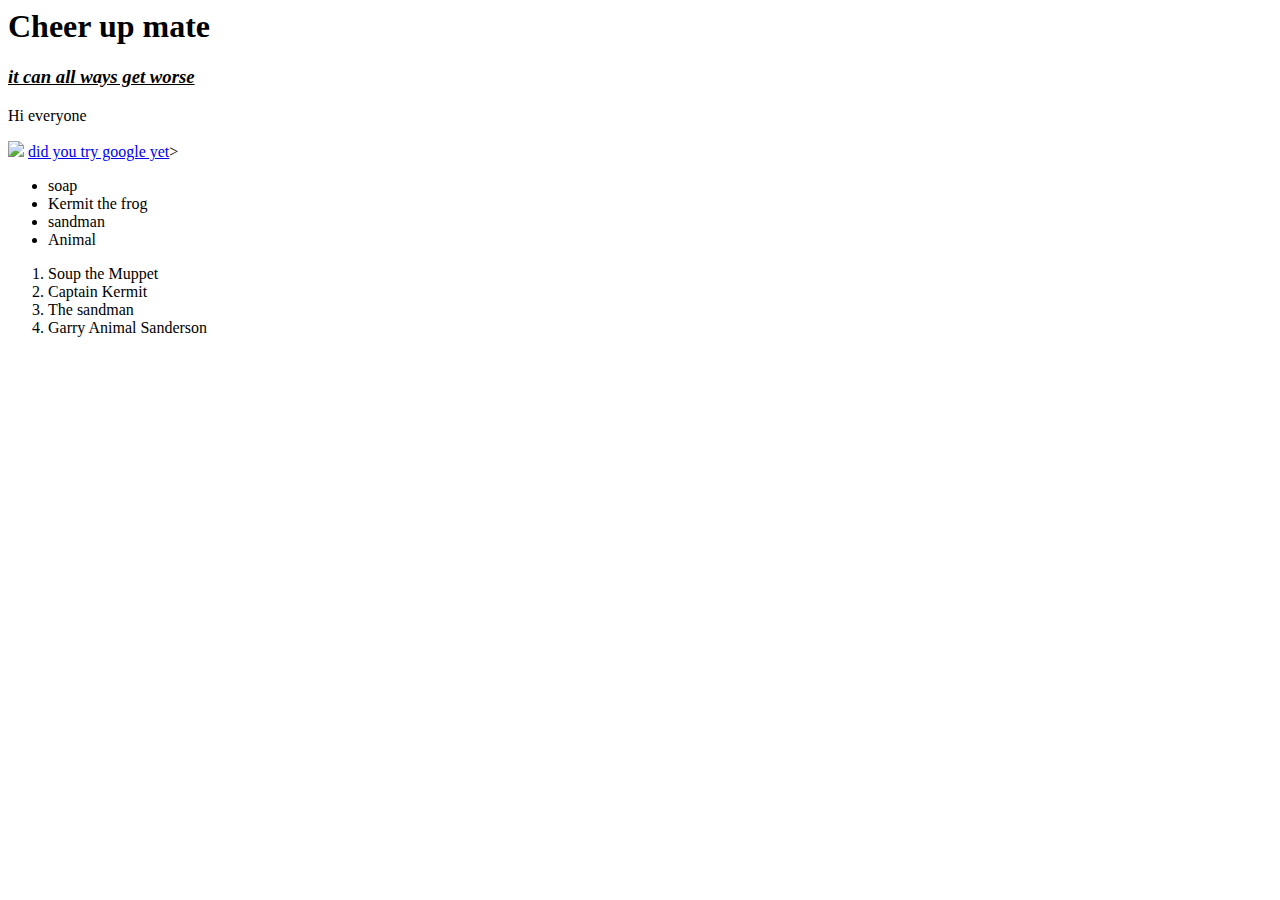
==== f2/basic/index.html @ 59fdb7c9 "the short bus" ====
<html>
    <head>
    </head>
    <body>
        <h1>Cheer up mate</h1>
        <h3><i><u>it can all ways get worse</u></i></h3>
       <p> Hi everyone </p>
       <img src="https://encrypted-tbn0.gstatic.com/images?q=tbn:ANd9GcT_jtvNVpYa5jxPAyjd0UURtBJDfWEcHywYQInS6fIYl6LntWFe">
       <a href="http://www.google.com">did you try google yet</a>>
       <ul> <!----Unordered list></!-->
            <li>soap</li>
            <li>Kermit the frog</li>
            <li>sandman</li>
            <li>Animal</li>
       </ul>
       <ol> <!----ordered list></!-->
           <li>Soup the Muppet</li>
           <li>Captain Kermit</li>
           <li>The sandman</li>
           <li>Garry Animal Sanderson</li>
       </ol>
    </body>
</html>
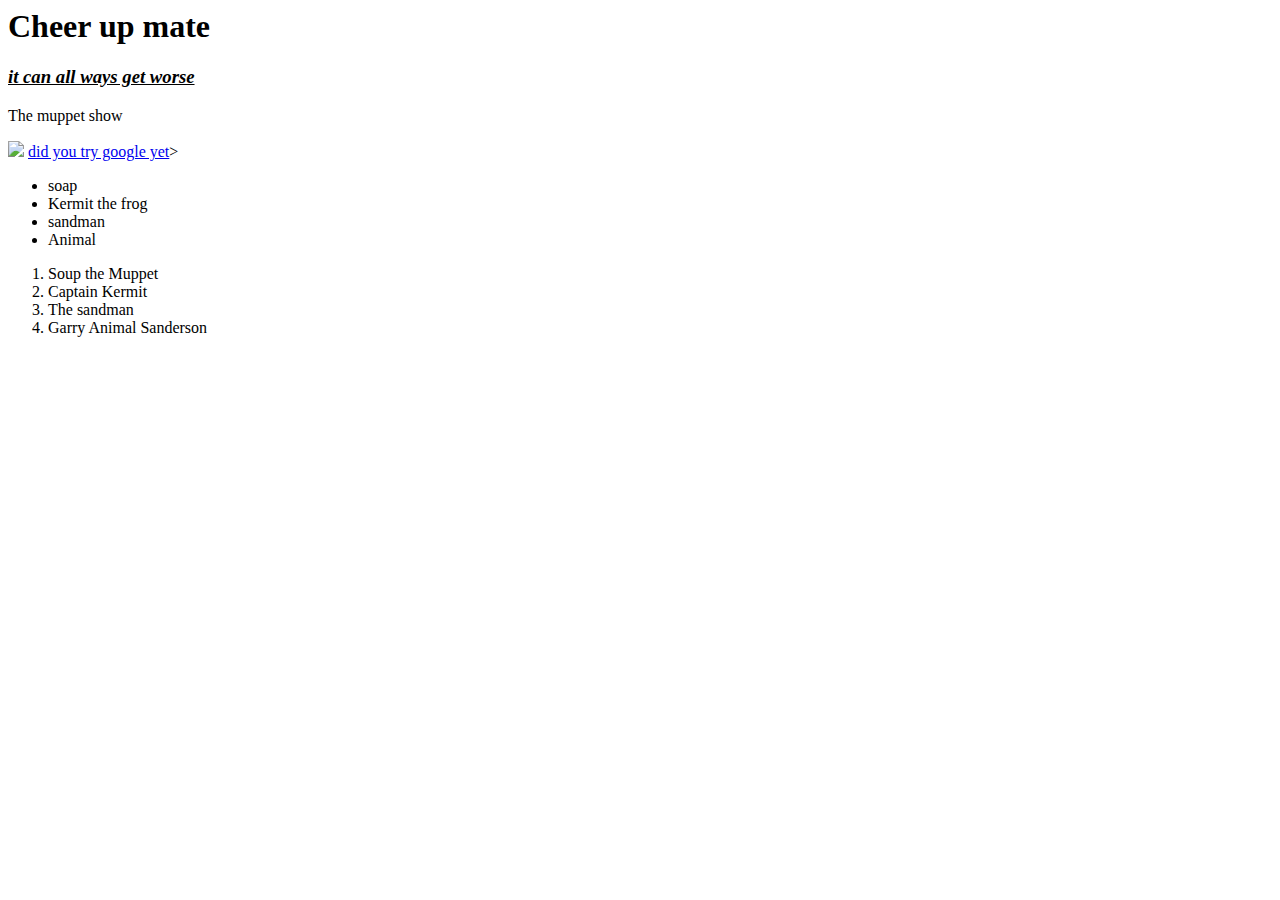
==== commit 511b6470: "m" ====
--- a/f2/basic/index.html
+++ b/f2/basic/index.html
@@ -4,7 +4,7 @@
     <body>
         <h1>Cheer up mate</h1>
         <h3><i><u>it can all ways get worse</u></i></h3>
-       <p> Hi everyone </p>
+       <p> The muppet show </p>
        <img src="https://encrypted-tbn0.gstatic.com/images?q=tbn:ANd9GcT_jtvNVpYa5jxPAyjd0UURtBJDfWEcHywYQInS6fIYl6LntWFe">
        <a href="http://www.google.com">did you try google yet</a>>
        <ul> <!----Unordered list></!-->
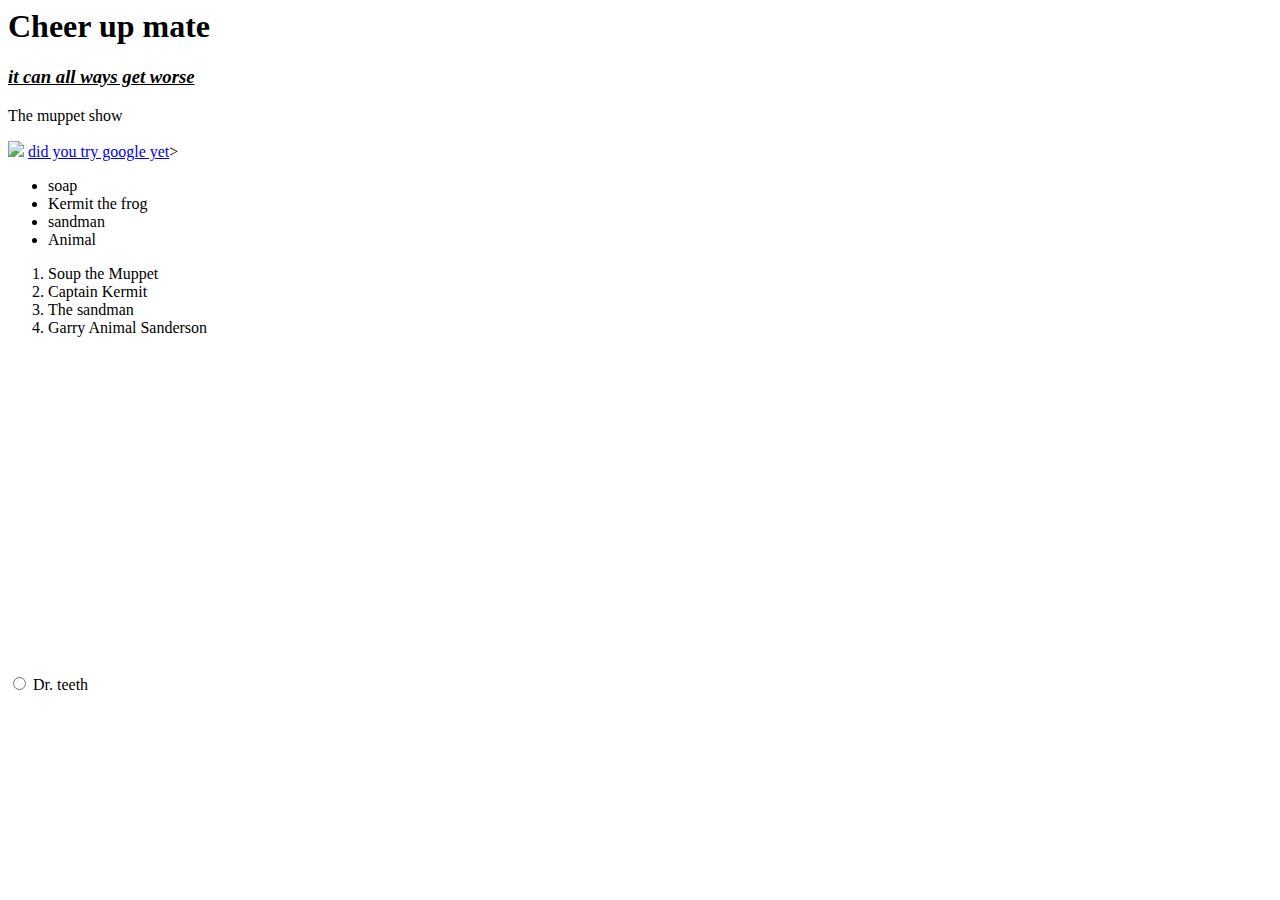
==== commit ceed2089: "radio" ====
--- a/f2/basic/index.html
+++ b/f2/basic/index.html
@@ -1,5 +1,6 @@
 <html>
     <head>
+        <title>The Muppet master</title>
     </head>
     <body>
         <h1>Cheer up mate</h1>
@@ -19,5 +20,14 @@
            <li>The sandman</li>
            <li>Garry Animal Sanderson</li>
        </ol>
+       <iframe width="560" height="315" src="https://www.youtube.com/embed/KG56x8F4Tqg" frameborder="0" allow="autoplay; encrypted-media" allowfullscreen></iframe>
+       <table>
+           <tr>
+               <td>
+               </td>
+            </tr>
+       </table>
+       <form>
+           <input type = "radio" name = "teeth" value= teeth> Dr. teeth
     </body>
 </html>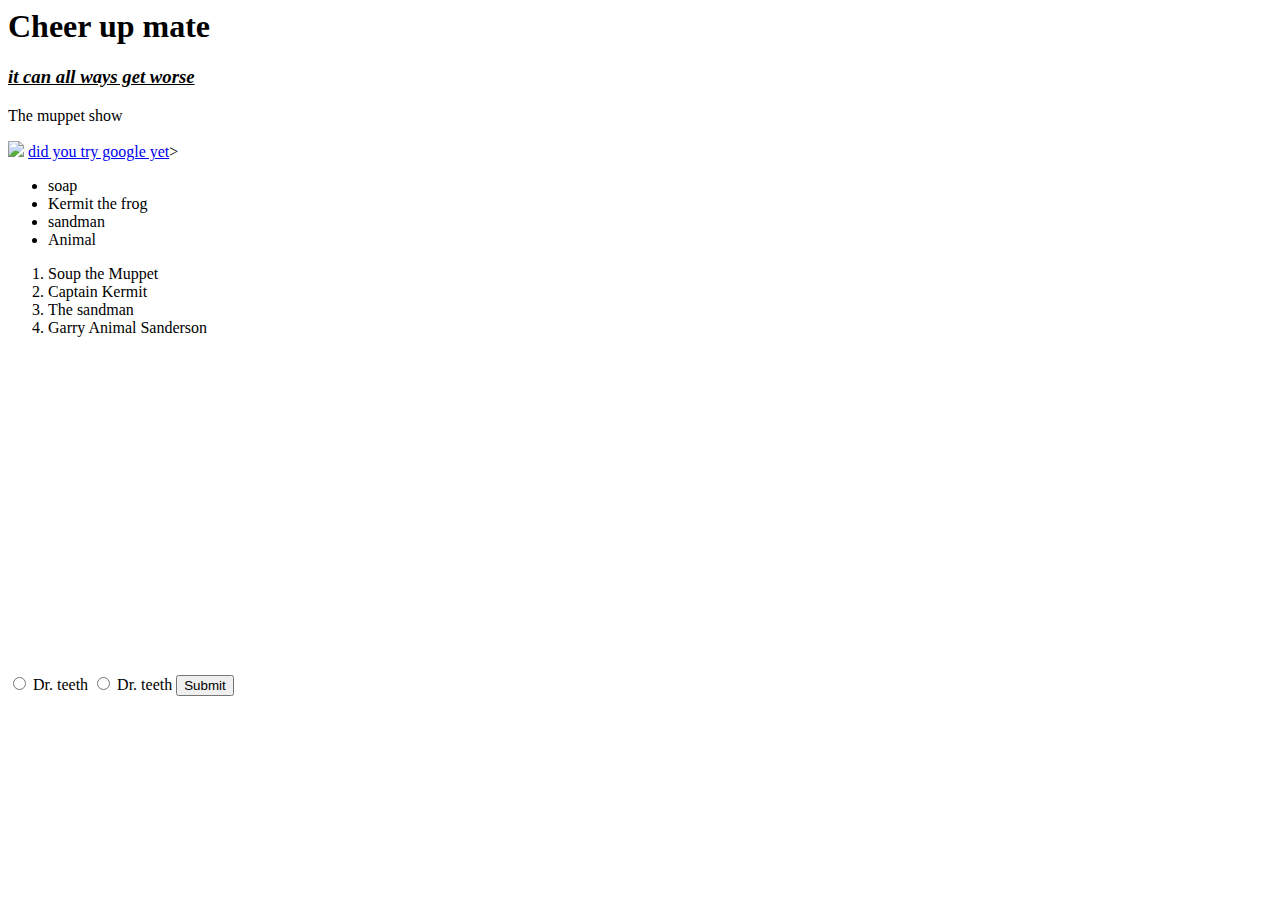
==== commit 28cfc868: "kermit" ====
--- a/f2/basic/index.html
+++ b/f2/basic/index.html
@@ -28,6 +28,8 @@
             </tr>
        </table>
        <form>
-           <input type = "radio" name = "teeth" value= teeth> Dr. teeth
+           <input type = "radio" name = "muppets" value= teeth> Dr. teeth
+           <input type = "radio" name = "muppets" value= Kermit> Dr. teeth
+           <input type= "Submit">
     </body>
 </html>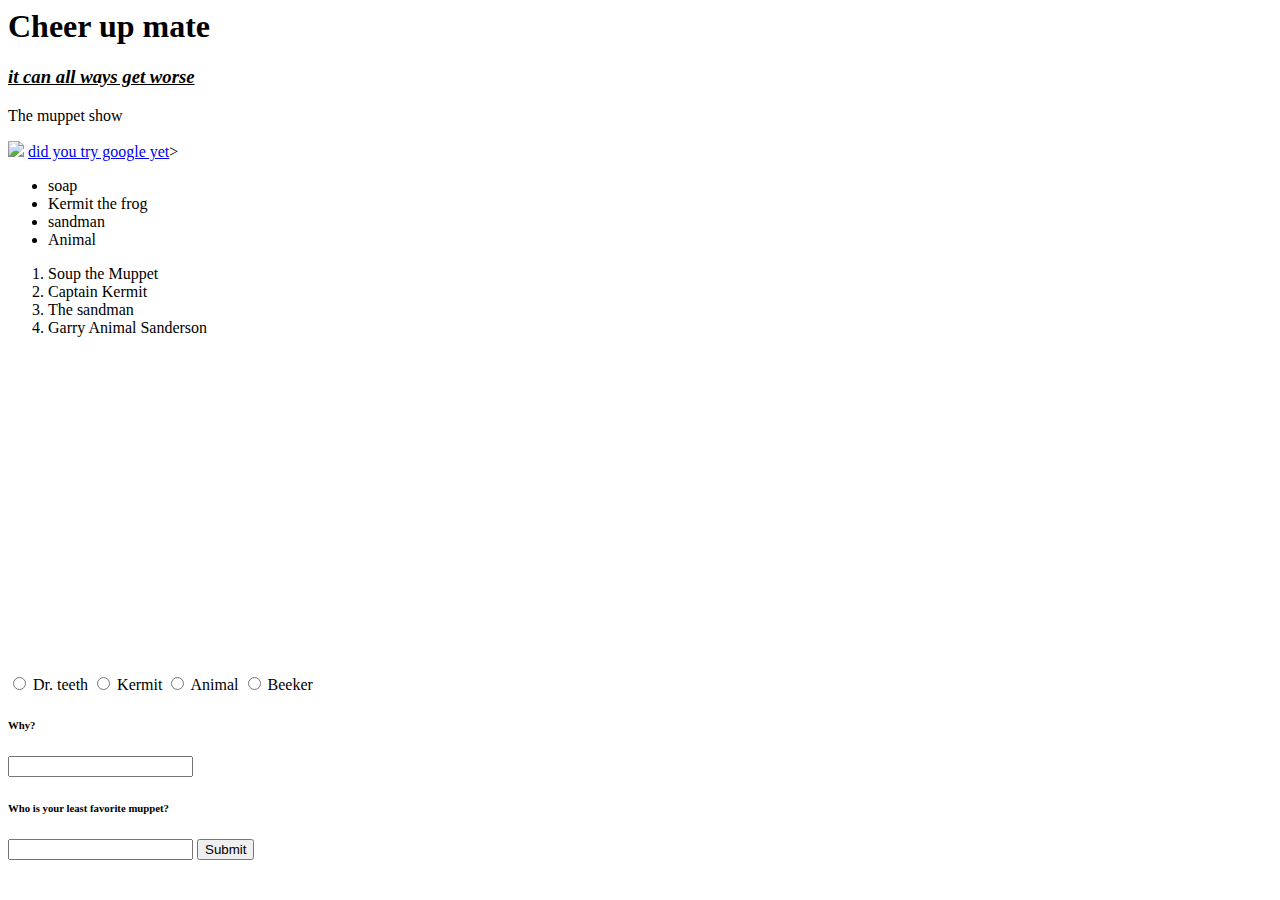
==== commit 78a448cf: "h3 fix" ====
--- a/f2/basic/index.html
+++ b/f2/basic/index.html
@@ -28,8 +28,15 @@
             </tr>
        </table>
        <form>
-           <input type = "radio" name = "muppets" value= teeth> Dr. teeth
-           <input type = "radio" name = "muppets" value= Kermit> Dr. teeth
+           <input type = "Radio" name = "Muppets" value= teeth> Dr. teeth
+           <input type = "Radio" name = "Muppets" value= Kermit> Kermit
+           <input type = "Radio" name = "Muppets" value= teeth> Animal
+           <input type = "Radio" name = "Muppets" value= Beeker> Beeker
+          
+           <h6>Why?</h6>
+           <input type= "text" value = "">
+           <h6>Who is your least favorite muppet?</h6>
+           <input type ="text" value ="">
            <input type= "Submit">
     </body>
 </html>